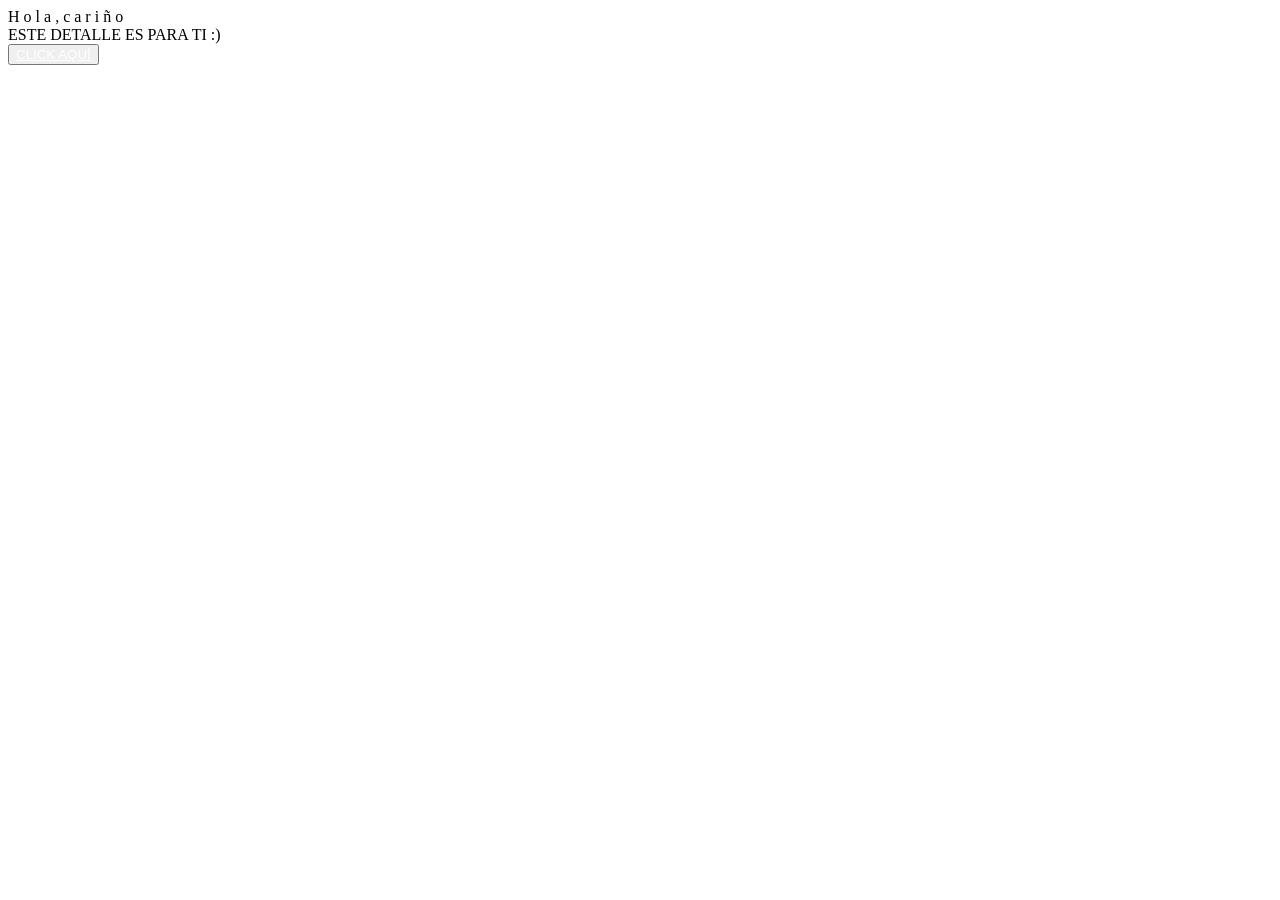
==== index.html @ 62da6a1f "Add files via upload" ====
<!DOCTYPE html>
<html lang="es">

<head>
    <meta charset="UTF-8">
    <meta http-equiv="X-UA-Compatible" content="IE=edge">
    <meta name="viewport" content="width=device-width, initial-scale=1.0">
    <link rel="stylesheet" href="css/style.css">
    <link rel="icon" href="img/flowers.png" type="image/x-icon">
    <title>Flowers</title>
</head>

<body>
    <div class="greetings">
        <span>H</span>
        <span>o</span>
        <span>l</span>
        <span>a</span>
        <span>,</span>
        <span>c</span>
        <span>a</span>
        <span>r</span>
        <span>i</span>
        <span>ñ</span>
        <span>o</span>

    </div>
    <div class="description">
        <span>ESTE DETALLE ES PARA TI :)</span>
    </div>
    <div class="button">
        <button class="botones">
            <a href="flower.html" style="color: #fff;">CLICK AQUÍ</a>
        </button>
    </div>

</body>

</html>
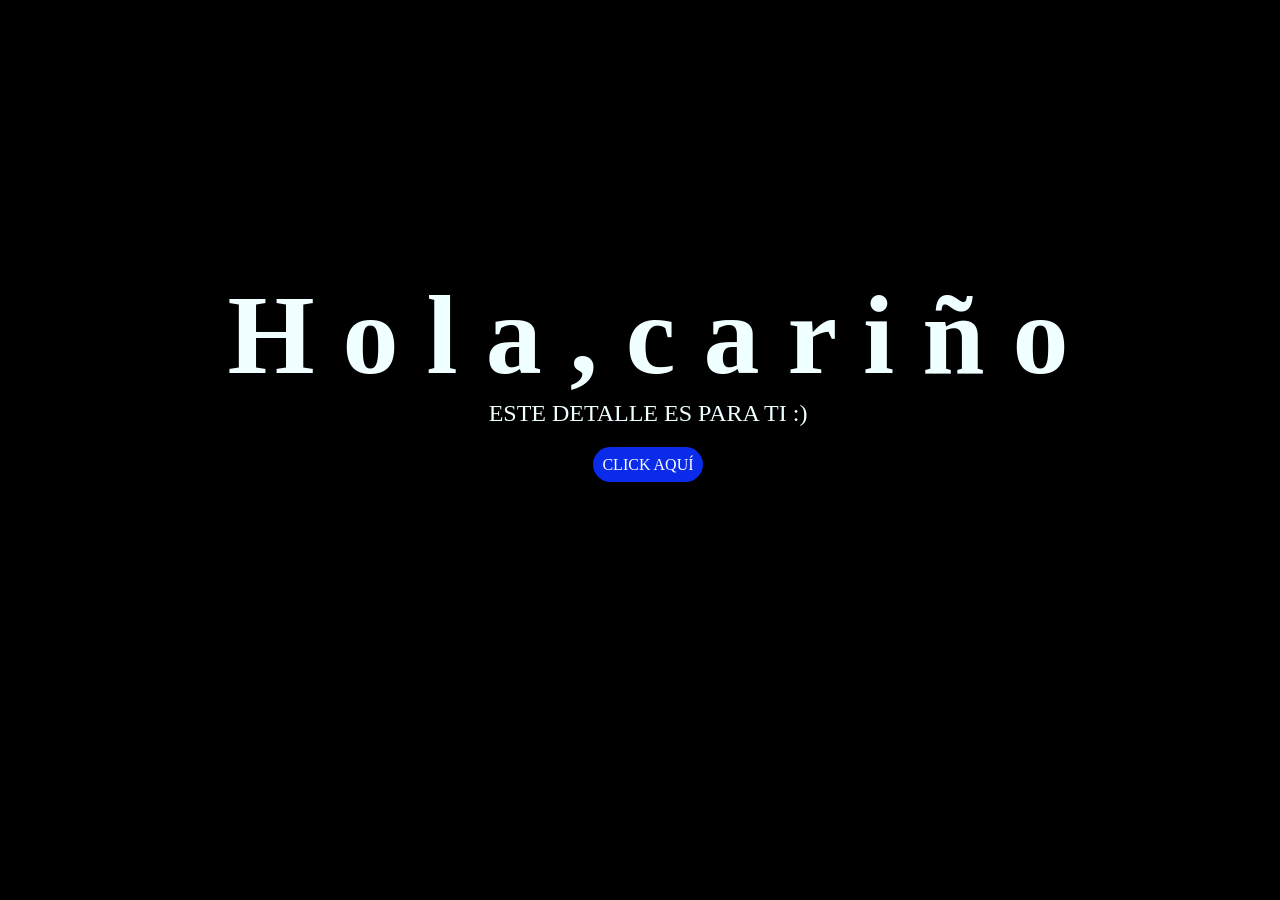
==== commit f95a0e15: "Update stylesheet link in index.html" ====
--- a/index.html
+++ b/index.html
@@ -5,7 +5,7 @@
     <meta charset="UTF-8">
     <meta http-equiv="X-UA-Compatible" content="IE=edge">
     <meta name="viewport" content="width=device-width, initial-scale=1.0">
-    <link rel="stylesheet" href="css/style.css">
+    <link rel="stylesheet" href="style.css">
     <link rel="icon" href="img/flowers.png" type="image/x-icon">
     <title>Flowers</title>
 </head>
--- a/style.css
+++ b/style.css
@@ -0,0 +1,115 @@
+@import url('https://fonts.googleapis.com/css2?family=Poppins:ital,wght@0,500;1,900&display=swap');
+*{
+    font-family: 'Poppins',cursive;
+}
+body{
+    color: azure;
+    width: 100%;
+    height: 82vh;
+    display: flex;
+    flex-direction: column;
+    align-items: center;
+    justify-content: center;
+    background-color: black;
+    /* padding-top: -30; */
+}
+
+.botones{
+    padding: 9px;
+    border-radius: 80px;
+    background-color: transparent;
+    border: none;
+}
+
+.botones a{
+    background-color: #0a2be9;
+    padding: 9px;
+    border-radius: 80px;
+    -webkit-border-radius: 80px;
+    -moz-border-radius: 80px;
+    -ms-border-radius: 80px;
+    -o-border-radius: 80px;
+
+}
+
+.botones a:focus{
+    background-color: rgb(50, 194, 194);
+}
+
+.greetings{
+    font-size: 7rem;
+    font-weight: 900;
+}
+.greetings > span{
+    animation: glow 2.5s ease-in-out infinite;
+}
+@keyframes glow{
+    0%, 100%{
+        color: #fff;
+        text-shadow: 0 0 12px #39c6d6, 0 0 50px #39c6d6, 0 0 100px #39c6d6;
+    }
+    10%, 90%{
+        color: #111;
+        text-shadow: none;
+    }
+}
+.greetings > span:nth-child(2){
+    animation-delay: .2s ;
+}
+.greetings > span:nth-child(3){
+    animation-delay: .4s ;
+}
+.greetings > span:nth-child(4){
+    animation-delay: .6s;
+}
+.greetings > span:nth-child(5){
+    animation-delay: .8s;
+}
+.greetings > span:nth-child(6){
+    animation-delay: 1s;
+}
+.greetings > span:nth-child(7){
+    animation-delay: 1.2s;
+}
+.greetings > span:nth-child(8){
+    animation-delay: 1.4s;
+}
+.greetings > span:nth-child(9){
+    animation-delay: 1.6s;
+}
+.greetings > span:nth-child(10){
+    animation-delay: 1.8s;
+}
+.greetings > span:nth-child(11){
+    animation-delay: 1.10s;
+}
+.greetings > span:nth-child(12){
+    animation-delay: 1.12s;
+}
+
+.description{
+    font-size: 1.5rem;
+    margin-bottom: 20px;
+}
+
+.button a{
+    text-decoration: none;
+    font-size: 1rem;
+    color: #111;
+}
+
+@media screen and (max-width:574px){
+    .greetings{
+        display: block;
+        font-size: 4rem;
+        font-weight: 800;
+        text-align: center;
+    }
+    .description{
+        font-size: 2rem;
+    }
+    
+    .button a{
+        font-size: 1rem;
+    }
+}
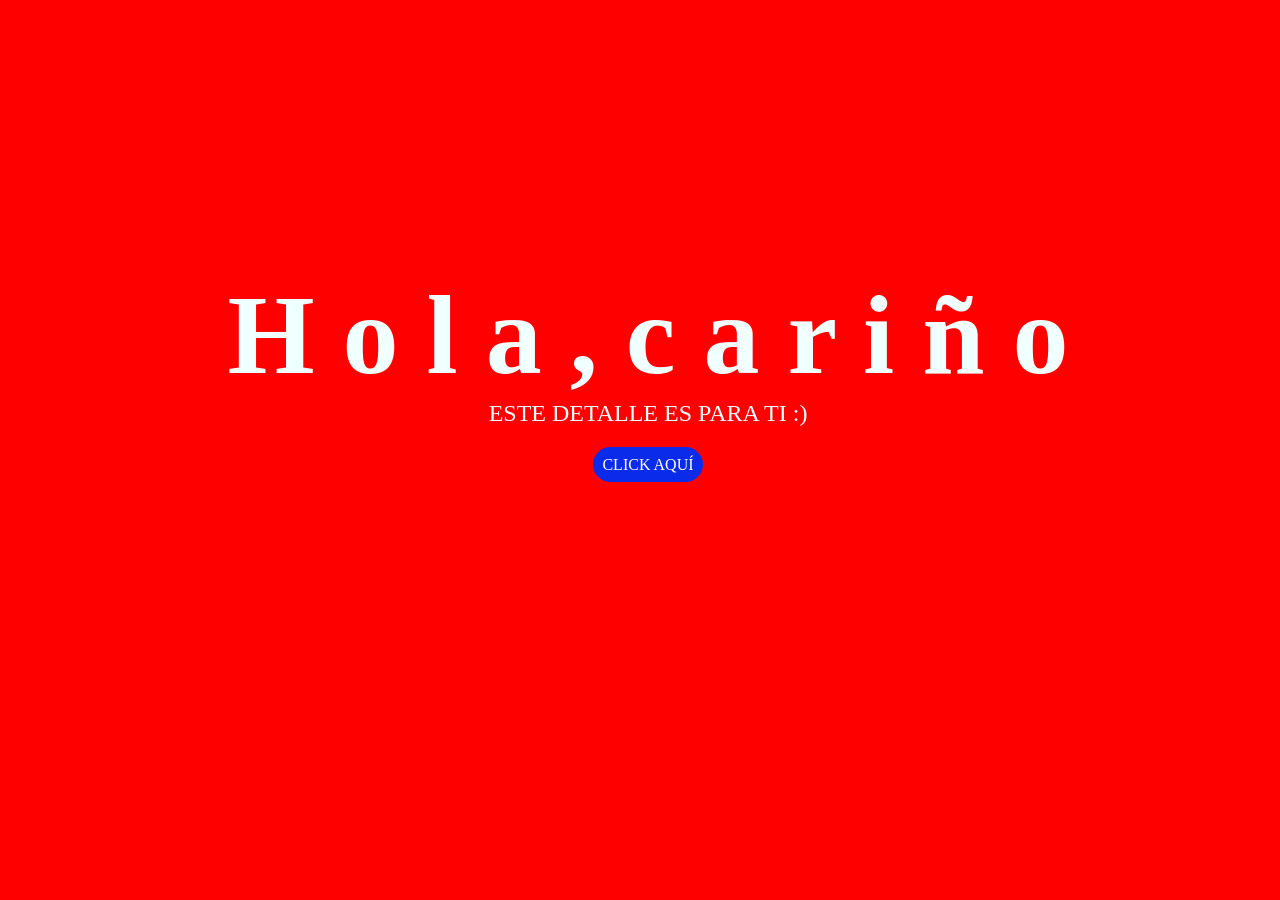
==== commit 7867ed9a: "Update stylesheet link path in index.html" ====
--- a/index.html
+++ b/index.html
@@ -5,7 +5,7 @@
     <meta charset="UTF-8">
     <meta http-equiv="X-UA-Compatible" content="IE=edge">
     <meta name="viewport" content="width=device-width, initial-scale=1.0">
-    <link rel="stylesheet" href="style.css">
+    <link rel="stylesheet" href="./style.css">
     <link rel="icon" href="img/flowers.png" type="image/x-icon">
     <title>Flowers</title>
 </head>
--- a/style.css
+++ b/style.css
@@ -10,7 +10,7 @@
     flex-direction: column;
     align-items: center;
     justify-content: center;
-    background-color: black;
+    background-color: red;
     /* padding-top: -30; */
 }
 
@@ -112,4 +112,4 @@
     .button a{
         font-size: 1rem;
     }
-}+}
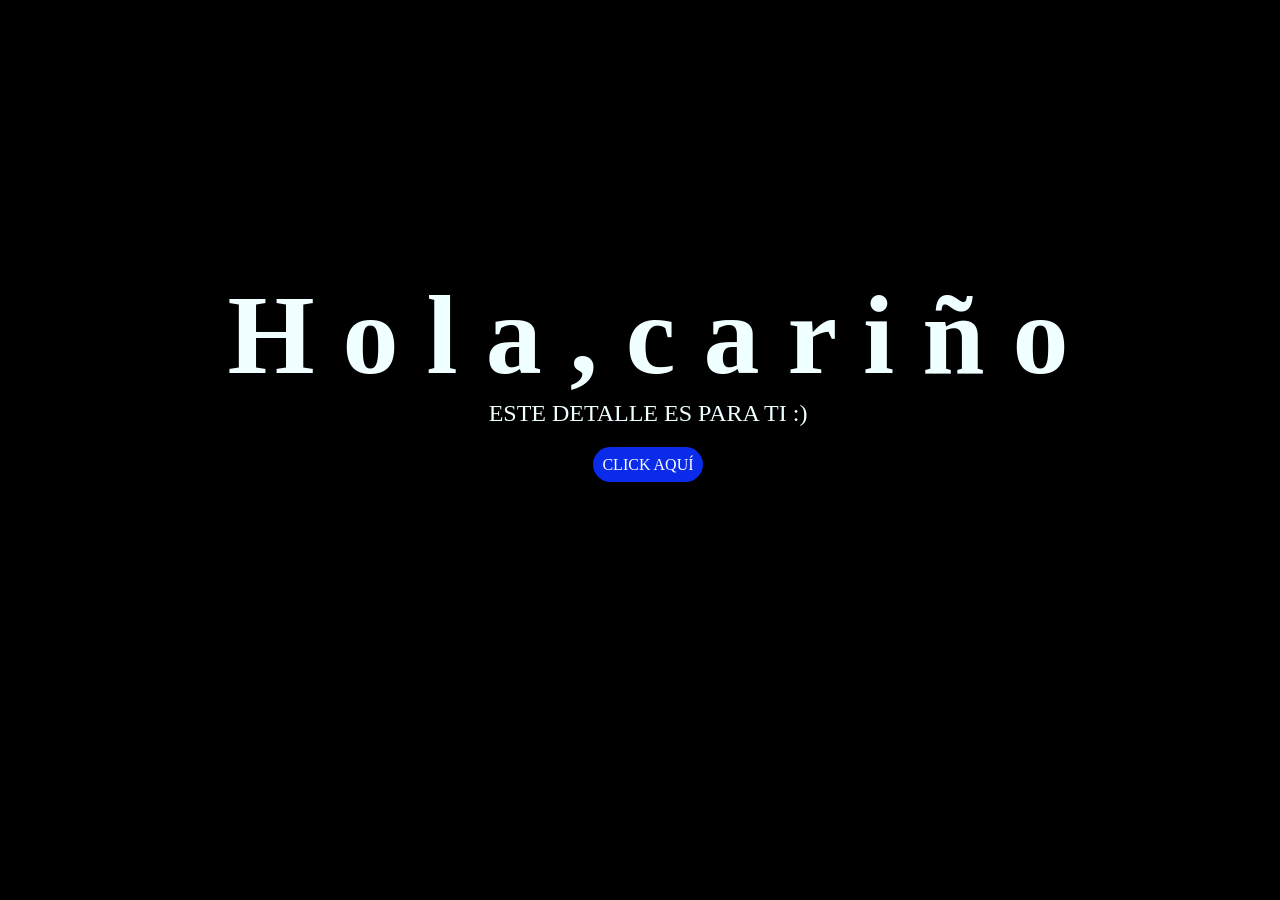
==== commit 3d3d4e09: "Fix stylesheet link path in index.html" ====
--- a/index.html
+++ b/index.html
@@ -5,7 +5,7 @@
     <meta charset="UTF-8">
     <meta http-equiv="X-UA-Compatible" content="IE=edge">
     <meta name="viewport" content="width=device-width, initial-scale=1.0">
-    <link rel="stylesheet" href="./style.css">
+    <link rel="stylesheet" href="style.css">
     <link rel="icon" href="img/flowers.png" type="image/x-icon">
     <title>Flowers</title>
 </head>
--- a/style.css
+++ b/style.css
@@ -10,7 +10,7 @@
     flex-direction: column;
     align-items: center;
     justify-content: center;
-    background-color: red;
+    background-color: black;
     /* padding-top: -30; */
 }
 
